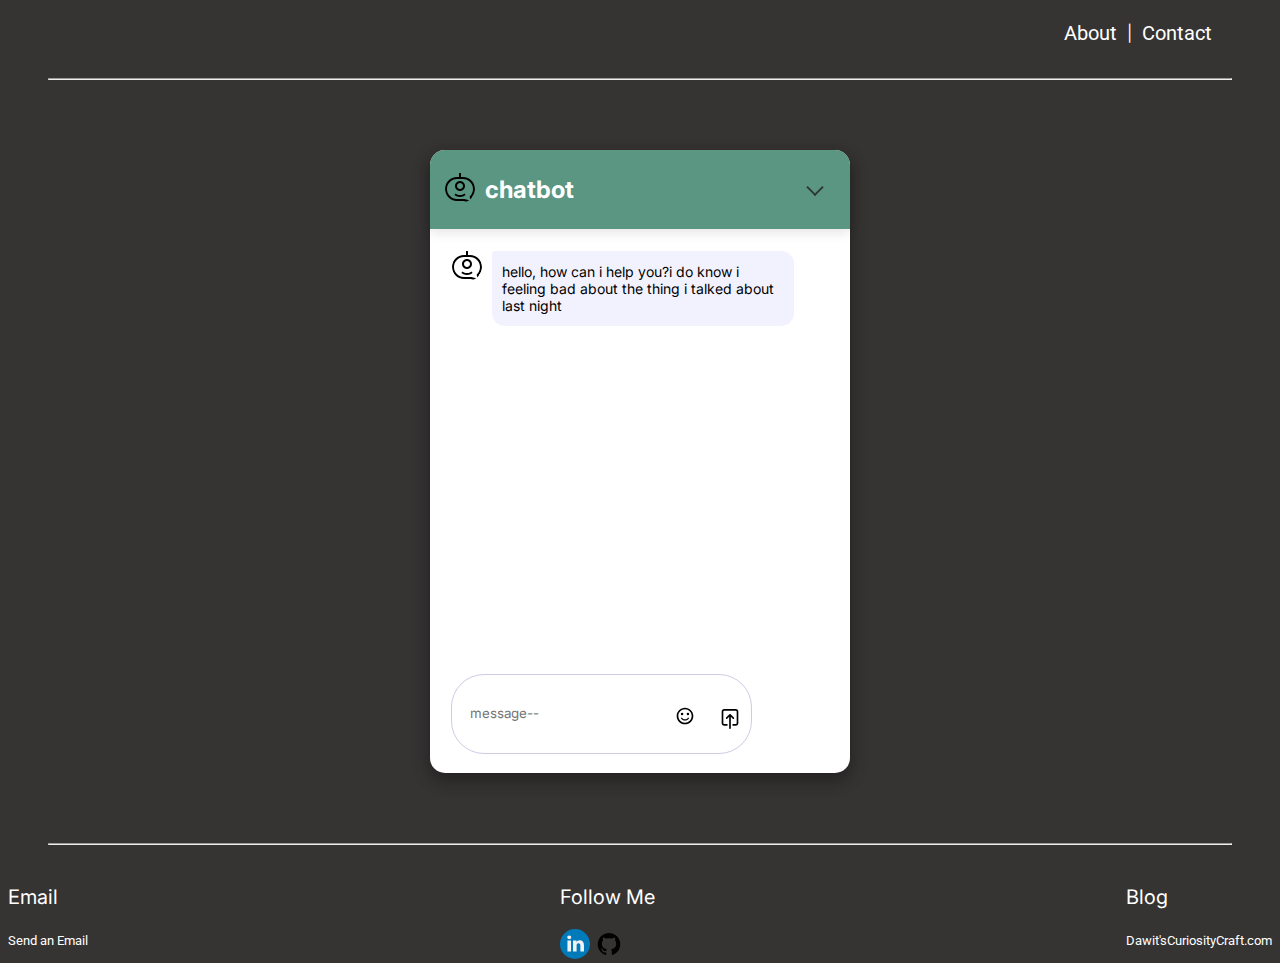
==== index.html @ f5732574 "Initial commit" ====
<!DOCTYPE html>
<html lang="en">
<head>
    <meta charset="UTF-8">
    <meta name="viewport" content="width=device-width, initial-scale=1.0">
    <title>Document</title>
    <link rel="stylesheet" href="style.css">
    <script src="https://cdn.jsdelivr.net/npm/emoji-mart@latest/dist/browser.js"></script>
    <link rel="stylesheet" href="https://cdn.jsdelivr.net/npm/emoji-mart@latest/css/emoji-mart.css">

</head>
<body>
    <header>

        <div>
           <a href="about.html">About</a> 
        </div>
        <div>|</div>
        <div>
            <a href="#contact">Contact</a>
        </div>





    </header>
    <hr>
    <main>
        <div class="chatbot-popup">
        <!--header-->
        <div class="chatbot-header">
            <div class="chatbot-info">
                <img src="images/chatbot_icon.svg" class="chatbot-img">
                <h2 class="logo-text">chatbot</h2>
            </div>
            <button class="buttons"> <img src="images/down_icon.svg"> </button>

        </div>

        <!--body-->
        <div class="chatbot-body">
            <!--bot message-->
            <div class="message bot-message">
                <img src="images/chatbot_icon.svg" class="chatbot-img">
                <div class="message-text">hello, how can i help you?i do know i feeling bad about the thing i talked about last night</div>
            </div>

            

        </div>
        <!--footer-->
        <div class="chatbot-footer">
            <form action="#" class="chatbot-form">
                <textarea class="input-message" placeholder="message--" required></textarea>
                <div class="chat-controls">
                    <button class="buttons"> 
                        <img src="images/-sentiment-satisfied.svg"></button> 
                    <div class="file-upload-wrapper">
                        <input type="file" accept="images/*" id="file-input" hidden>
                        <img src="#" class="uploaded-img">
                        <button class="buttons" id="file-upload">
                            <img src="images/upload_icon.svg"> </button>
                        <button class="buttons" id="cancel-file">
                            <img src="images/cancel-icon.svg">
                        </button>
                    </div>
                    <button class="buttons" type="submit" id="send-message">
                        <img src="images/up_arrow.svg"> </button>
                </div>
            </form>
        </div>



        
    </div>
    </main>
    <hr>

    <footer id="contact">
        <div>
            <p>Email</p>

            <a href="mailto:teklebrhandawit309@gmail.com">Send an Email</a>


        </div>
        <div>
            <p>Follow Me</p>
            <a href="https://www.linkedin.com/in/dawit-teklebrhan-gebrewbet/"><img src="images/linkedin.svg"></a> <a href="https://github.com/Dawittekle"><img src="images/github.svg"></a> 

        </div>

        <div>
            <p>Blog</p>
            <a href="https://teklebrhandawit309.wixsite.com/ddamy-site">Dawit'sCuriosityCraft.com</a>

        </div>

    </footer>
    



    <script src="https://cdn.jsdelivr.net/npm/emoji-mart@latest/dist/browser.js"></script>
    <script src="script.js"></script>
</body>
</html>
---- style.css ----
@import url('https://fonts.googleapis.com/css2?family=Inter:ital,opsz,wght@0,14..32,100..900;1,14..32,100..900&display=swap');

@import url('https://fonts.googleapis.com/css2?family=Inter:ital,opsz,wght@0,14..32,100..900;1,14..32,100..900&family=Roboto:ital,wght@0,100;0,300;0,400;0,500;0,700;0,900;1,100;1,300;1,400;1,500;1,700;1,900&display=swap');

*{
    font-family: inter,'Times New Roman', Times, serif;
}

body{
    min-height: 100vh;
    background-color: rgb(54, 51, 51);
    display: flex;
    flex-direction: column;
}
header{
    height: 50px;
    display: flex;
    justify-content: end;
    margin-right: 60px;
    gap: 10px;
    align-items: center;
    color: white;

}
 a{
    color: white;
    font-family: "Roboto",'Times New Roman', Times, serif;
    font-size: 20px;
    text-decoration: none;
}
 a:hover{
    color: rgb(48, 102, 48);
}

main{
    display: flex;
    align-items: center;
    justify-content: center;
    margin: 50px;

}
footer{
    display: flex;
    justify-content: space-between;
    height: 70px;
    font-family: "Roboto",'Times New Roman', Times, serif;
    color: white;



}

footer div img{
    width: 30px;
}
footer p{
    font-size: 20px;
}
footer a{
    font-size: 13px;
}


hr{
    margin: 20px 40px;
    color: rgb(65, 61, 61);
}

.chatbot-popup{
    background-color: white;
    width: 420px;
    border-radius: 15px;
    box-shadow: 0 8px 16px rgba(0, 0, 0, 0.2), 0 6px 20px rgba(0, 0, 0, 0.19);
    position: relative;

}
.chatbot-header{
    display: flex;
    justify-content: space-between;
    align-items: center;
    background-color: rgb(90, 150, 130);
    padding: 5px 15px;
    border-top-right-radius: 15px;
    border-top-left-radius: 15px;
    box-shadow: 0px 4px 12px rgba(0, 0, 0, 0.1);

}

.chatbot-header .chatbot-info{
    display: flex;
    align-items: center;
    gap: 10px;
}
.chatbot-header .chatbot-info .chatbot-img{
    width: 30px;
    height: 30px;
    border-radius: 50%;
    object-fit: cover;
    padding-bottom: 2px;

}


.chatbot-header .buttons{
    background-color:transparent;
    width: 40px;
    height: 40px;
    border-radius: 50%;
    padding-top: 8px;
    border: none;
    cursor: pointer;
}
.chatbot-header .buttons:hover{
    background-color:rgb(134, 201, 178) ;
}

.chatbot-header .logo-text{
    color: white;
}

.buttons img{
    width: 20px;
    background-color: transparent;
}


/*body */

.chatbot-body{
    padding: 22px;
    display: flex;
    flex-direction: column;
    gap: 10px;
    overflow-y: auto;
    height: 400px;
    margin-bottom: 100px;
}
.chatbot-body .user-message{
  flex-direction: column;
  align-items: flex-end;
}

.chatbot-body .user-message .attachment{
    width: 50%;
    margin-top: -7px;
    border-radius: 13px 3px 13px 13px ;

}

.chatbot-body .message{
    display: flex;
    gap: 10px;
}
.chatbot-body .bot-message.thinking .message-text{
    padding: 2px 16px;
}

.chatbot-body .message .chatbot-img{
    width: 30px;
    height: 30px;
    border-radius: 50%;
    object-fit: cover;
    padding-bottom: 2px;
}



.chatbot-body .message .message-text{
    max-width: 75%;
    font-size: 14px;
    background-color: #F2F2FF;
    padding: 12px 10px;

}

.chatbot-body .message .message-text .thinking-indicator .dot{
    height: 7px;
    width: 7px;
    border-radius: 50px;
    background-color:rgb(90, 150, 130);
    opacity: 0.7;
    animation: dotpalse 2s ease-in-out infinite;
}

@keyframes dotpalse {
    0%,4%{
        transform: translateY(0);
    }
    28%{
        opacity: 0.4;
        transform: translateY(-4px);
    }
    44%{
        opacity: 0.2;
    }
}

.chatbot-body .message .message-text .thinking-indicator .dot:nth-child(1){
    animation-delay: 0.2s;
}
.chatbot-body .message .message-text .thinking-indicator .dot:nth-child(2){
    animation-delay: 0.3s;
}
.chatbot-body .message .message-text .thinking-indicator .dot:nth-child(3){
    animation-delay: 0.4s;
}



.chatbot-body .message .message-text .thinking-indicator{
    display: flex;
    gap: 2px;
    padding-block: 15px;
}




.chatbot-body .user-message .message-text{
    background-color:rgb(90, 150, 130);
    color: white;
    border-radius: 13px 13px 3px 13px;
}
.chatbot-body .bot-message .message-text{
    border-radius: 3px 13px 13px 13px;
}


/*footer*/

.chatbot-footer{
    position: absolute;
    bottom: 0;
    padding: 15px 22px 20px;

}
.chatbot-footer .chatbot-form{
    display: flex;
    width: 100%;
    align-items: center;
    outline: 1px solid #cccce5;
    border-radius: 32px;
 
}
.chatbot-footer .chatbot-form:focus-within{
    outline: 2px solid rgb(90, 150, 130) ;
}
.chatbot-footer .chatbot-form .chat-controls{
    display: flex;
    align-items: center;
    align-self: flex-end;
    height: 70px;
    gap: 5px;
    padding-right: 6px;
    background-color: white;
}

.chatbot-footer .chatbot-form .chat-controls .buttons {
    border: none;
    width: 40px;
    height: 40px;
    border-radius: 50%;
    background-color: transparent; /* Changed 'none' to 'transparent' */
    cursor: pointer;   
}

.chatbot-footer .chatbot-form .chat-controls .buttons:hover {
    background-color: #f1f1ff;
}
.chatbot-footer .chatbot-form .chat-controls #send-message{
    background-color: rgb(136, 203, 180);
    display: none;
}
.chatbot-form .input-message:valid~.chat-controls #send-message{
    display: block;
}


.chatbot-footer .chatbot-form .input-message{
    border: none;
    outline: none;
    border-radius: inherit;
    height: 35px;
    padding: 30px 0 13px 18px;
    resize: none;
    width: 100%;
}

.chatbot-form .file-upload-wrapper{
    width: 35px;
    height: 35px;
    border-radius: 50%;
    position: relative;
}
.chatbot-form .file-upload-wrapper .uploaded-img{
    position: absolute;
    width: 100%;
    height: 100%;
    border-radius: 50%;
    object-fit: cover;
    display: none;
}

.chatbot-form .file-upload-wrapper.file-upload-img .uploaded-img{
    display: block;
}

.chatbot-form #cancel-file{
    display: none;
    position: absolute;
}
.chatbot-form .file-upload-wrapper.file-upload-img:hover #cancel-file {
    display: block;
    position: absolute;
    top: 0;          
    left: 0;         
    width: 100%;     
    height: 100%;    
    z-index: 10;     
}
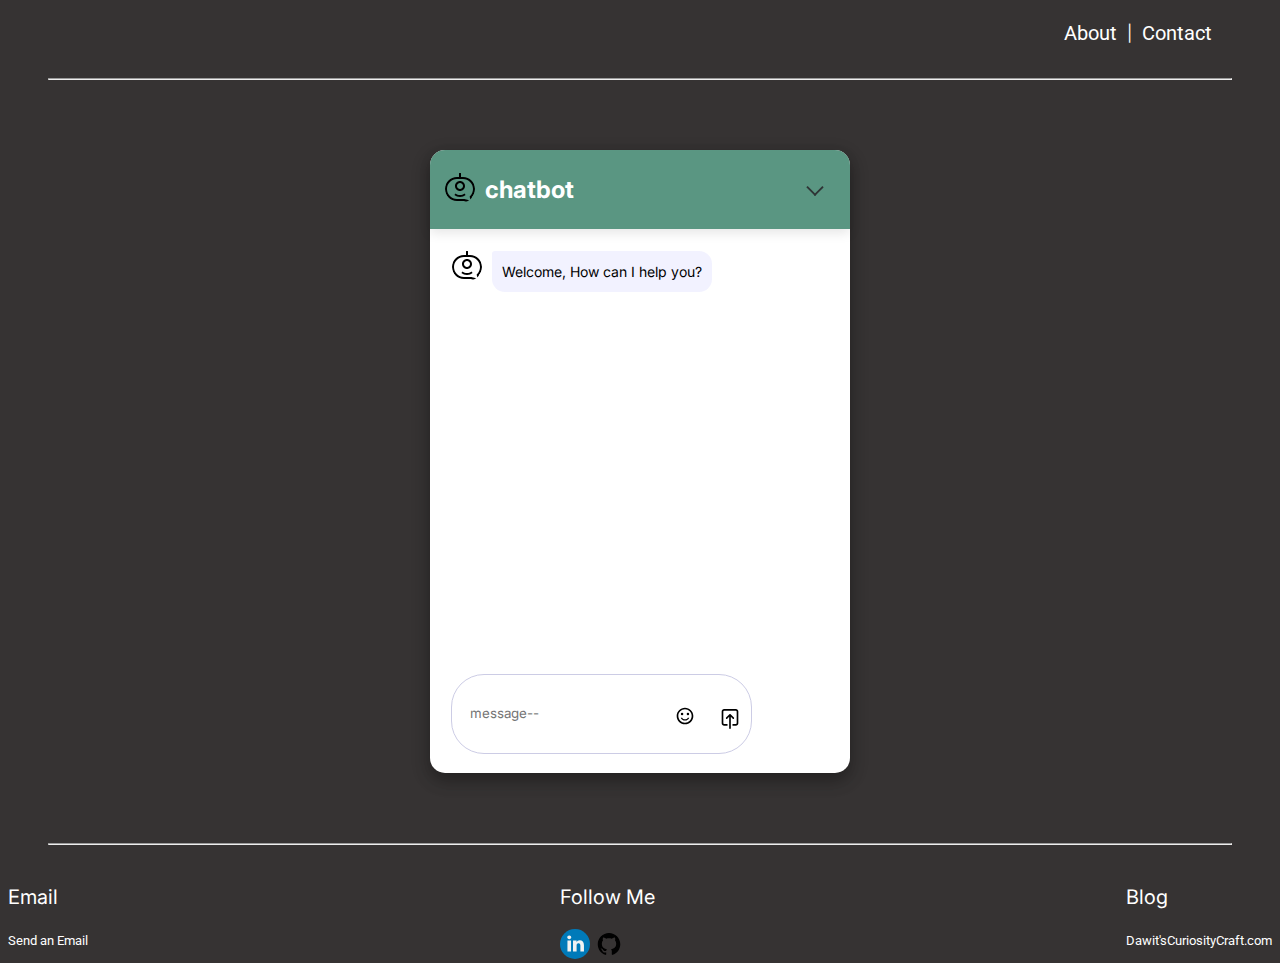
==== commit 02e43e59: "Adding favicon" ====
--- a/index.html
+++ b/index.html
@@ -3,10 +3,11 @@
 <head>
     <meta charset="UTF-8">
     <meta name="viewport" content="width=device-width, initial-scale=1.0">
-    <title>Document</title>
+    <title>Home</title>
     <link rel="stylesheet" href="style.css">
     <script src="https://cdn.jsdelivr.net/npm/emoji-mart@latest/dist/browser.js"></script>
     <link rel="stylesheet" href="https://cdn.jsdelivr.net/npm/emoji-mart@latest/css/emoji-mart.css">
+    <link rel="icon" href="images/botfavicon.ico" type="image/x-icon">
 
 </head>
 <body>
@@ -43,7 +44,7 @@
             <!--bot message-->
             <div class="message bot-message">
                 <img src="images/chatbot_icon.svg" class="chatbot-img">
-                <div class="message-text">hello, how can i help you?i do know i feeling bad about the thing i talked about last night</div>
+                <div class="message-text">Welcome, How can I help you?</div>
             </div>
 
             
